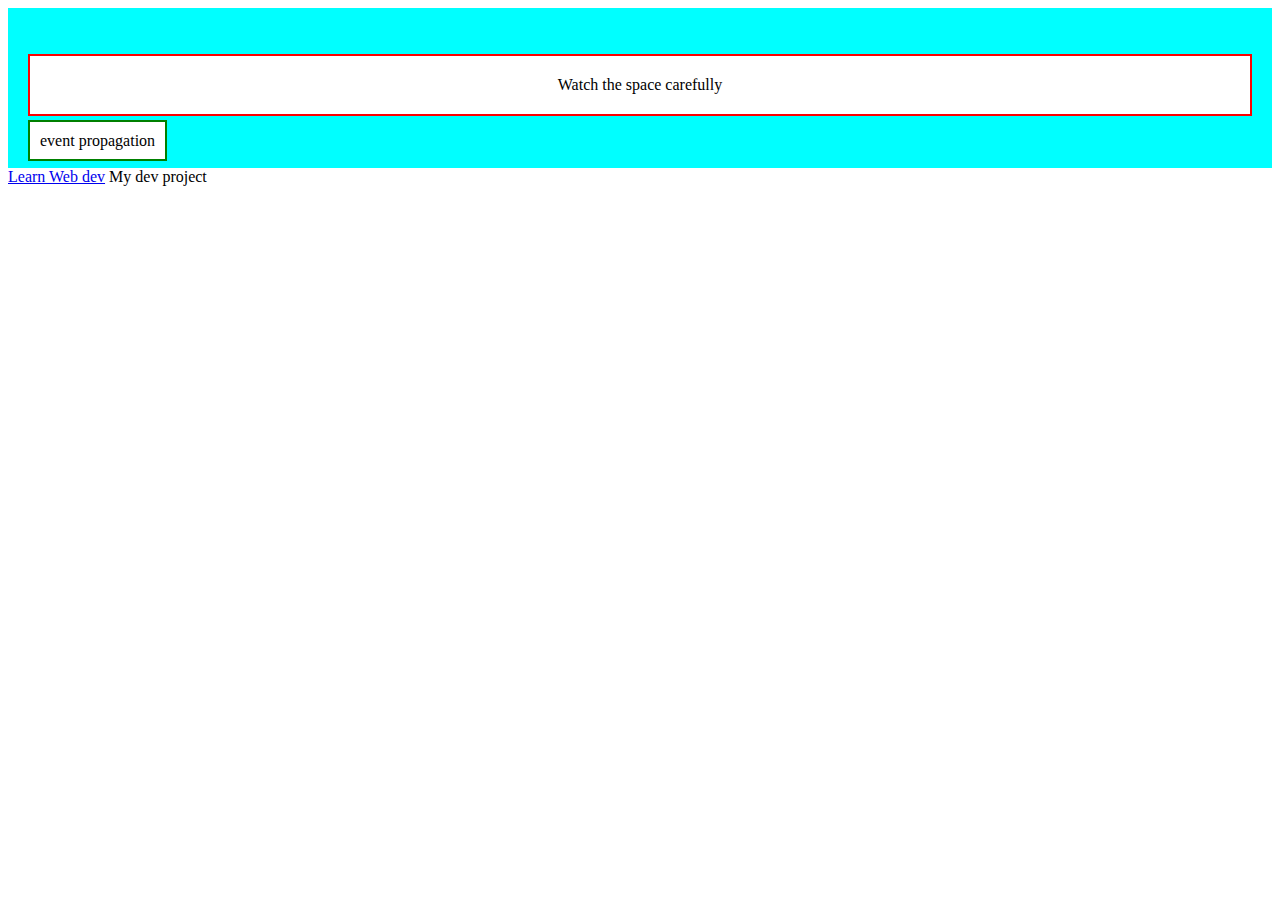
==== index.html @ 72bcbe5a "added test" ====
<!DOCTYPE html>
<html lang="en">
<head>
    <meta charset="UTF-8">
    <meta http-equiv="X-UA-Compatible" content="IE=edge">
    <meta name="viewport" content="width=device-width, initial-scale=1.0">
    <title>ONTRYJS</title>
</head>
<body>
    <!-- Bubbling and Capturing -->
    <div id="firstDiv" style="background-color: aqua; height: 100px; padding: 30px 20px;">
      <div class="secondDiv" >
          <p id="innerText" style="text-align: center; padding: 20px 10px; border: 2px solid red; background-color: #ffff;">Watch the space carefully</p>
          <a id="anchor" style="text-align: center; background-color: #ffff; padding: 10px 10px; border: 2px solid green; width: 100%;">event propagation</a>
      </div>
    </div>



    <!-- Get Attributes -->
    <a href="https://www.w3schools.com" id="ancTag">Learn Web dev</a>
    <a href="https://www.google.com" id="difTag">My dev project</a>


    <!-- Set Attributes -->
    <div>
        <img id="main" src="" alt="" >
    </div>
    

    <script>
        // Bubbling and Capturing
        let firstDiv = document.getElementById('firstDiv');
        let secondDiv = document.getElementById('secondDiv');
        let innerText =document.getElementById('innerText');
        let anchor = document.getElementById('anchor');

        
        firstDiv.addEventListener('click', myFunc, false);
        innerText.addEventListener('click', myFunc, true);
        anchor.addEventListener('click', myFunc, true);

        function myFunc() {
            alert('You have clicked on:'+ this.tagName);
            event.stopPropagation();
        };

        // Get Attributes
        var ancTag = document.getElementById('ancTag');
        var difTag = document.getElementById('difTag');

        var demo = ancTag.getAttribute('href');
        console.log(demo)

        // Remove Attribute

        // console.log(difTag);
        difTag.removeAttribute('href')
        console.log(difTag);

      

        

        

       




    </script>
</body>
</html>
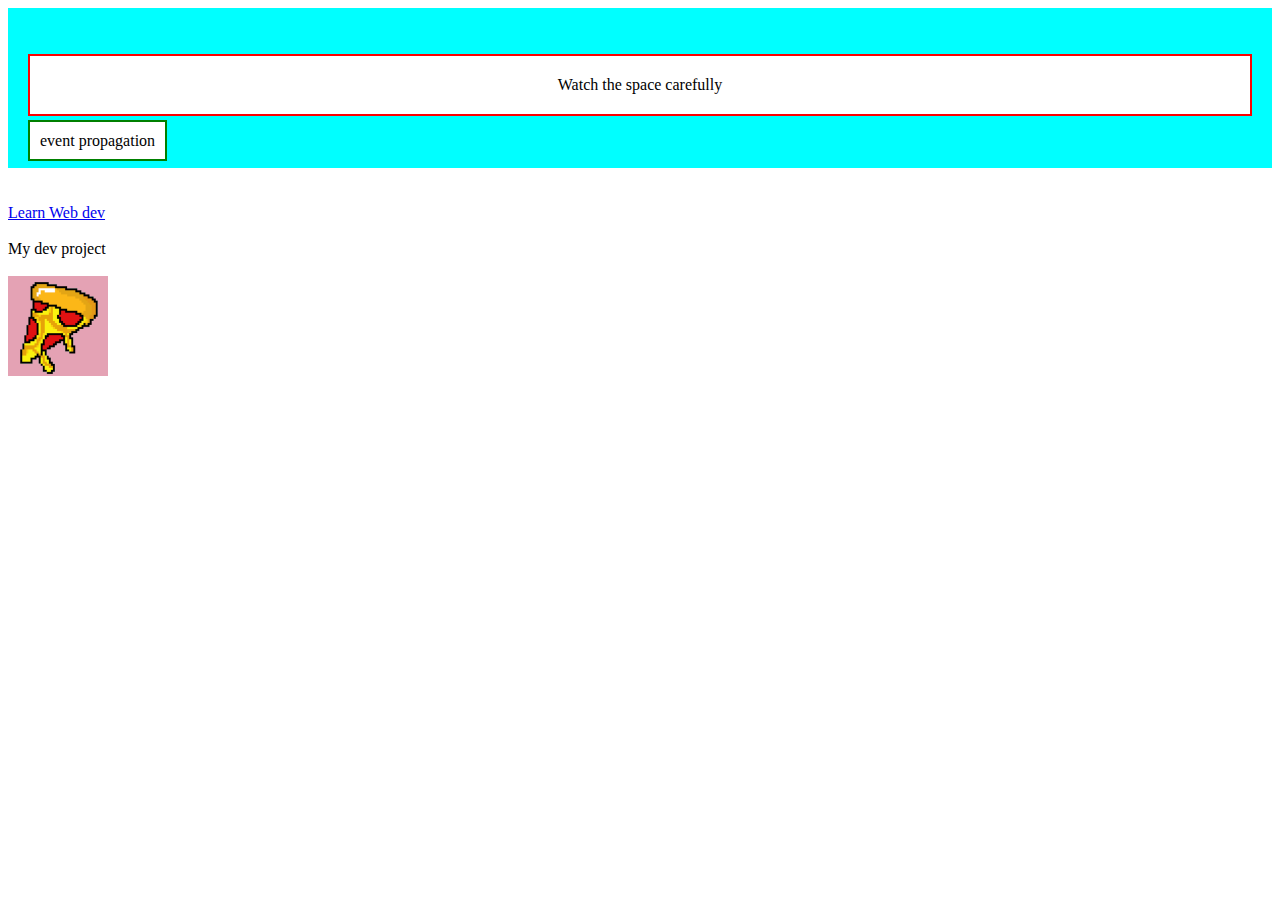
==== commit 6b8e3551: "set attribute tested" ====
--- a/index.html
+++ b/index.html
@@ -14,18 +14,21 @@
           <a id="anchor" style="text-align: center; background-color: #ffff; padding: 10px 10px; border: 2px solid green; width: 100%;">event propagation</a>
       </div>
     </div>
+    <br /> <br />
 
 
 
     <!-- Get Attributes -->
-    <a href="https://www.w3schools.com" id="ancTag">Learn Web dev</a>
-    <a href="https://www.google.com" id="difTag">My dev project</a>
+    <a href="https://www.w3schools.com" id="ancTag">Learn Web dev</a> <br /> <br />
+    <a href="https://www.google.com" id="difTag">My dev project</a> <br /> <br />
 
 
     <!-- Set Attributes -->
     <div>
         <img id="main" src="" alt="" >
     </div>
+
+    <div class="demonstrate"></div>
     
 
     <script>
@@ -58,6 +61,15 @@
         difTag.removeAttribute('href')
         console.log(difTag);
 
+        // Set Attribute
+
+        let main = document.getElementById('main');
+        let demonstrate = document.getElementById('demonstrate');
+
+        main.setAttribute('src', 'assets/pizza.png');
+        demonstrate.appendChild(main);
+
+
       
 
         
